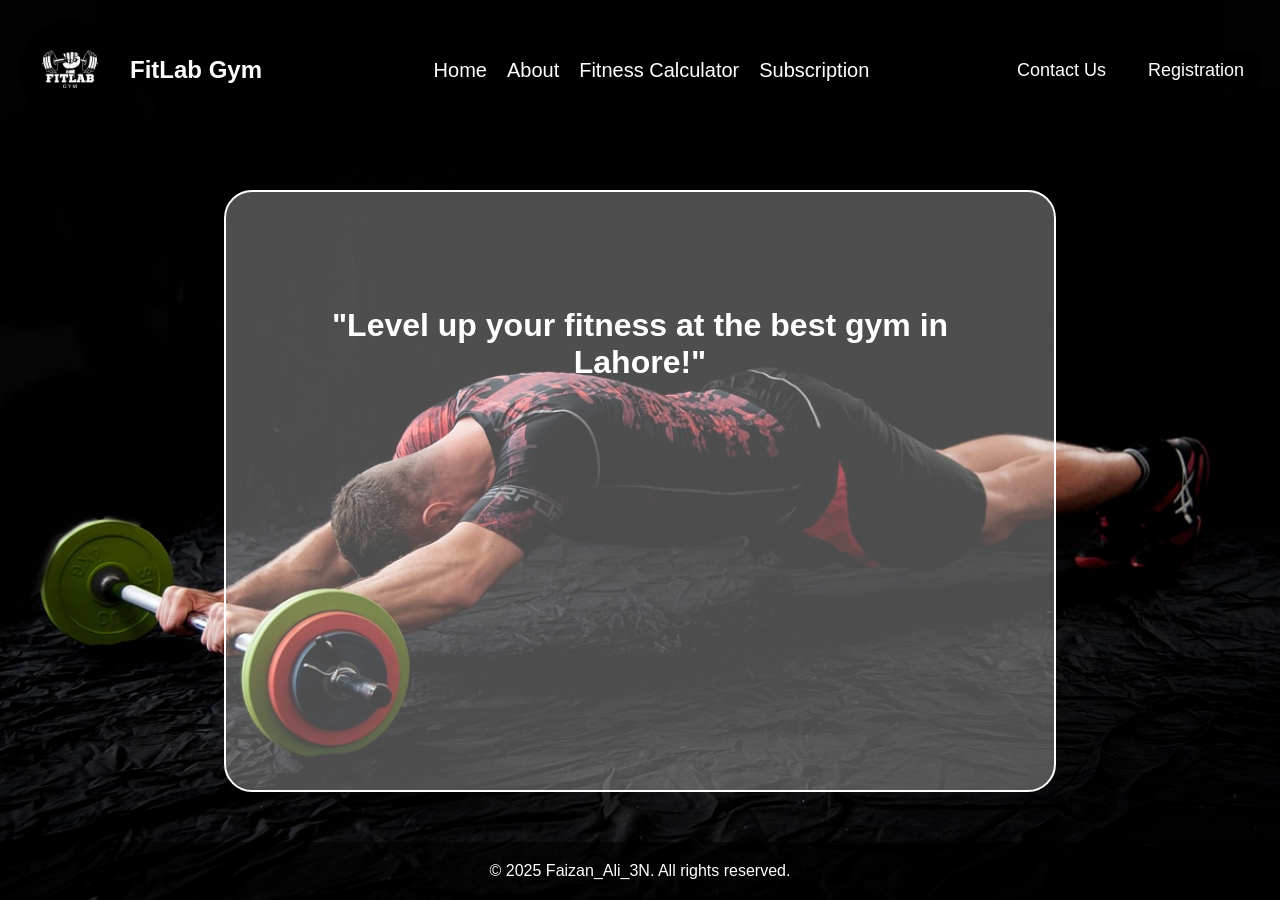
==== index.html @ b44ff08e "Updated the css" ====
<!DOCTYPE html>
<html lang="en">
<head>
  <meta charset="UTF-8">
  <meta name="viewport" content="width=device-width, initial-scale=1.0">
  <title>FitLab Gym</title>
  <link rel="stylesheet" href="style.css">
</head>
<body>
  <header class="header">
    <div class="logo">
      <img src="img/gym.jpg" alt="Gym Logo">
      <h2>FitLab Gym</h2>
    </div>
    <nav>
      <ul class="navbar">
        <li><a href="#home" class="active">Home</a></li>
        <li><a href="#about">About</a></li>
        <li><a href="#fitness-calculator">Fitness Calculator</a></li>
        <li><a href="#contact">Subscription</a></li>
      </ul>
    </nav>
    <div class="actions">
      <button class="btn">Contact Us</button>
      <button class="btn">Registration</button>
    </div>
  </header>

  <div class="container" id="home">
    <h1>"Level up your fitness at the best gym in Lahore!"</h1>
  </div>

 
  <footer>
    &copy; 2025 Faizan_Ali_3N. All rights reserved.
  </footer>
</body>
</html>
---- style.css ----
/* General Reset & Background */
body {
    font-family: 'Trebuchet MS', sans-serif;
    color: aliceblue;
    margin: 0;
    padding: 0;
    background: url('../img/bg.jpg') no-repeat center center fixed;
    background-size: cover;
}

/* Header Section */
.header {
    display: flex;
    justify-content: space-between;
    align-items: center;
    padding: 20px;
    background-color: rgba(0, 0, 0, 0.6);
}

.logo {
    display: flex;
    align-items: center;
}

.logo img {
    width: 100px;
    height: 100px;
    border-radius: 50%;
    margin-right: 10px;
}

.logo h2 {
    margin: 0;
    color: white;
}

.navbar {
    list-style: none;
    display: flex;
    gap: 20px;
}

.navbar li a {
    color: white;
    text-decoration: none;
    font-size: 20px;
}

.navbar li a:hover {
    text-decoration: underline;
}

.actions {
    display: flex;
    gap: 10px;
}

.btn {
    background-color: black;
    color: white;
    padding: 8px 16px;
    border-radius: 10px;
    font-size: 18px;
    cursor: pointer;
    border: none;
}

.btn:hover {
    background-color: gray;
}

/* Container Section */
.container {
    border: 2px solid white;
    margin: 50px auto;
    padding: 94px;
    width: 50%;
    border-radius: 28px;
    background-color: rgba(255, 255, 255, 0.3);
}

.container h1 {
    text-align: center;
    margin-bottom: 20px;
    color: white;
}

/* Make the body take full height and push footer down */
html, body {
    height: 100%;
    margin: 0;
    display: flex;
    flex-direction: column;
}

/* Make main content area expand */
.container {
    flex: 1;
}

/* Footer stays at bottom */
footer {
    text-align: center;
    padding: 20px;
    color: white;
    background-color: rgba(0, 0, 0, 0.6);
}


/* Responsive Design */
@media (max-width: 768px) {
    .container {
        width: 80%;
    }

    .logo img {
        width: 80px;
        height: 80px;
    }

    .navbar li a {
        font-size: 16px;
    }

    .btn {
        font-size: 16px;
        padding: 6px 12px;
    }
}
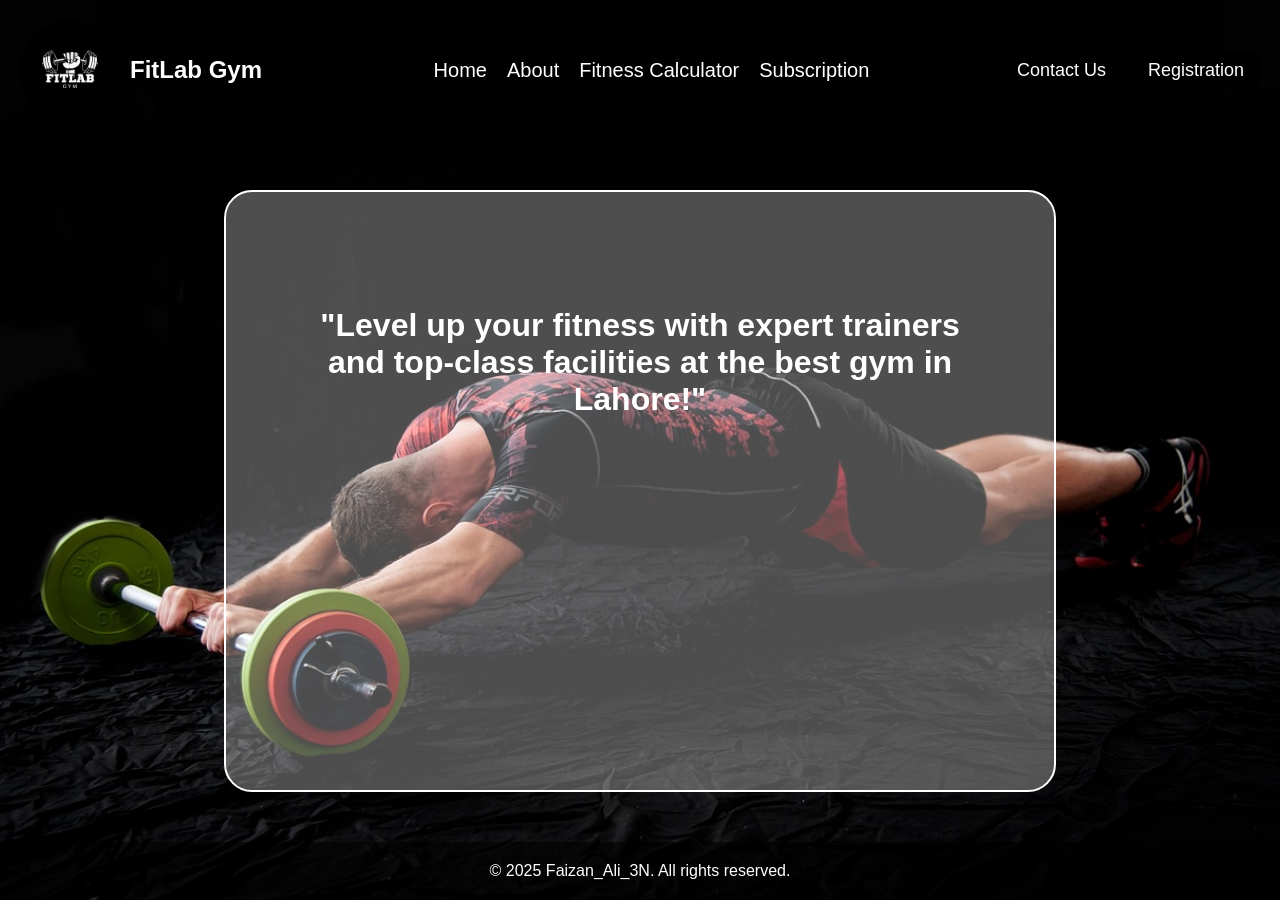
==== commit 0c3f13ce: "Updated Content" ====
--- a/index.html
+++ b/index.html
@@ -27,7 +27,7 @@
   </header>
 
   <div class="container" id="home">
-    <h1>"Level up your fitness at the best gym in Lahore!"</h1>
+    <h1>"Level up your fitness with expert trainers and top-class facilities at the best gym in Lahore!"</h1>
   </div>
 
  
--- a/style.css
+++ b/style.css
@@ -4,7 +4,7 @@
     color: aliceblue;
     margin: 0;
     padding: 0;
-    background: url('../img/bg.jpg') no-repeat center center fixed;
+    background: url('img/bg.jpg') no-repeat center center fixed;
     background-size: cover;
 }
 
